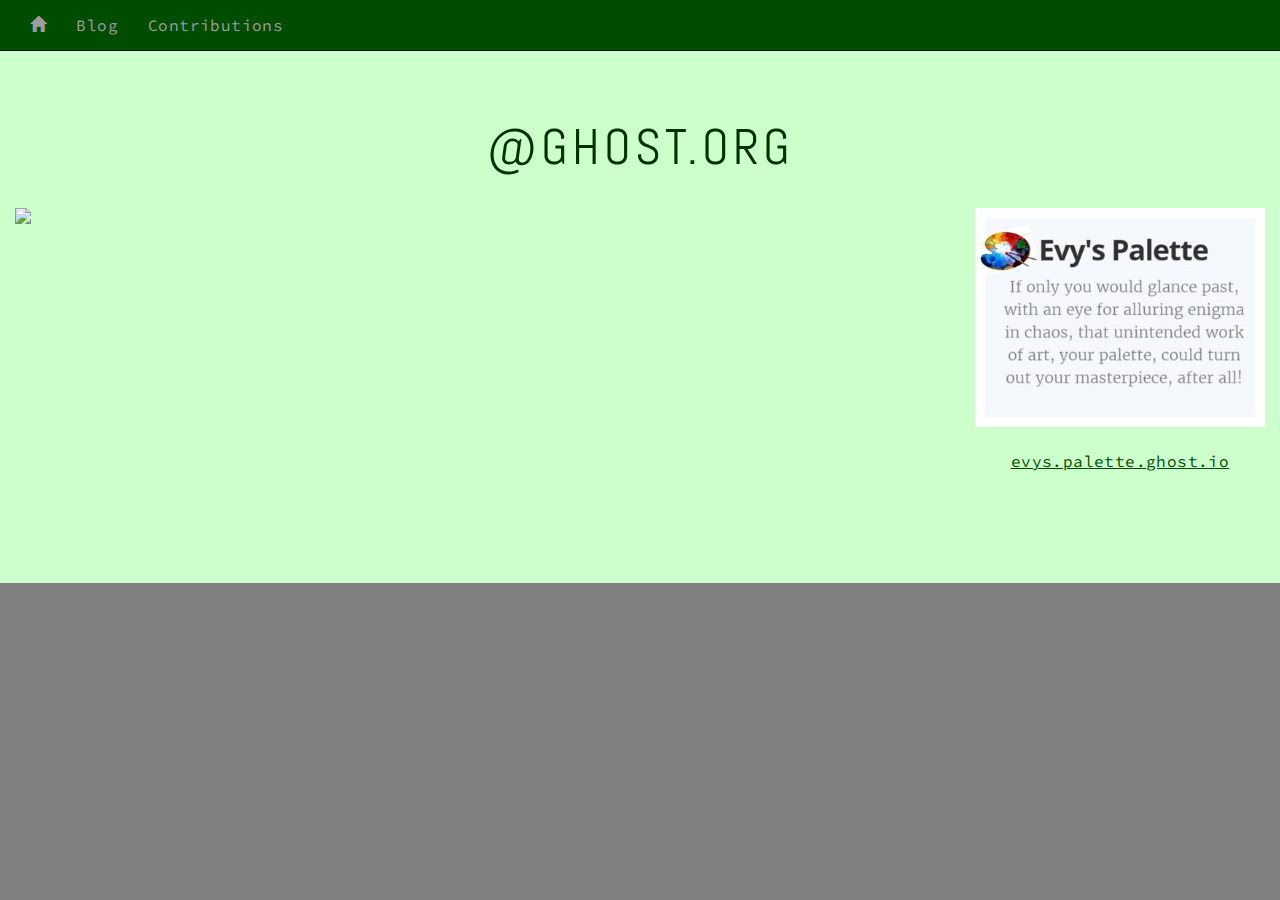
==== HTML_Portfolio_Blog.html @ 56db3473 "Adding files" ====
<!DOCTYPE html>
<html lang="en">
<head>
  <title> Evy's Palette </title>

  <meta charset="UTF-8">
  <meta name="viewport" content="width=device-width, initial-scale=1">

  <link type="text/css" rel="stylesheet" href="CSS_Portfolio.css"/>
  <link type="text/css" rel="stylesheet" href="http://maxcdn.bootstrapcdn.com/bootstrap/3.3.6/css/bootstrap.min.css">

  <link href='https://fonts.googleapis.com/css?family=Source+Code+Pro' rel='stylesheet' type='text/css' />
  <link href='https://fonts.googleapis.com/css?family=Abel' rel='stylesheet' type='text/css' />

  <script src="Script_Portfolio.js"></script>
  <script src="https://ajax.googleapis.com/ajax/libs/jquery/1.12.2/jquery.min.js"></script>
  <script src="http://maxcdn.bootstrapcdn.com/bootstrap/3.3.6/js/bootstrap.min.js"></script>
</head>
<body style="background-color: grey;">
<div id="AllContent">


<!--Navigation-->
<nav class="navbar navbar-inverse navbar-fixed-top">
  <div id="navdiv" class="container-fluid">
    <div class="navbar-header">
      <button type="button" class="navbar-toggle" data-toggle="collapse" data-target="#myNavbar">
        <span class="icon-bar"></span>
        <span class="icon-bar"></span>
        <span class="icon-bar"></span> 
      </button>
    </div>
    <div class="collapse navbar-collapse" id="myNavbar">
      <ul class="nav navbar-nav">
		<li><a href="HTML_Portfolio_Home.html"><span class="glyphicon glyphicon glyphicon-home"></span></a></li>
		<li><a href="HTML_Portfolio_Blog.html">Blog</a></li>
        <li><a href="HTML_Portfolio_Contributions.html">Contributions</a></li>
      </ul>
     </div>
   </div>
</nav>

<!--About-->    
<div id="blogdiv" class="container-fluid bodyContent">
		
	<h1 class="TabHeader"> @ghost.org</h1><br/>
    <div class="row">
      	<div class="col-md-9">
			<img class="img-responsive" src="Images/coming_soon_blog.png"><br/><br/>
		</div>
		<div class="col-md-3">
			<img class="img-responsive" src="Images/palette_description.jpg"><br/>
			<p style="text-decoration: underline;">evys.palette.ghost.io</p>
		</div>
   </div>
</div> 
	
</div>
</body>
</html>
---- CSS_Portfolio.css ----
#AllContent
{
	font-family: "Source Code Pro", Georgia;
  	font-size: 16px;
	letter-spacing: 0.4px;
	background-color: #ccffcc;
	color: #004d00;	/* All text color*/
	margin-left:auto;
	margin-right:auto;
	text-align: center;

}

.bodyContent
{
	padding-top: 100px; 
	padding-bottom: 100px; 
}

#navdiv	/* Navigation bar */
{	
	background:#004d00; 	
}

.TabHeader	/*Page header*/
{
	text-align: center;
  	font-family: Abel, Arial;
  	font-size: 50px;
  	letter-spacing: 4px;
  	text-transform: uppercase;
  	color: #003300;
}

#PortfolioDesc
{
	width:80%;
	margin-left:auto;
	margin-right:auto;
	
}

#contactdiv
{
	width:80%;
	margin-left:auto;
	margin-right:auto;
}

#aboutME
{
	text-align: left;
}

a:hover
{
	text-decoration:none !important;
}

.card{
  width:250px;
  height: 200px;
  border:5px ridge #d2a479;
  text-align: center;
  margin:auto;
  display: table-cell;
  vertical-align: middle;
  cursor:pointer;
}
#card:hover{
  opacity: 0.8;
}

#contributionsdiv
{
	width:80%;
	margin-bottom:20px;
}


.slideCaption
{
	background-image: url("Images/K_Mart 2_Caption.jpg");
	height:650px; 
	width:100%; 
	display:table;
	
}

#caption
{
	display: table-cell;
    vertical-align: middle;
	font-size: 35px;
	font-weight: bold;
}

.fadeIn
{
	animation: fade-in 1s ease-in-out;
	animation-fill-mode: backwards; 
}

@keyframes fade-in {
	0% { 
		opacity: 0;
	}
	100% { 
		opacity: 1;
	}
}
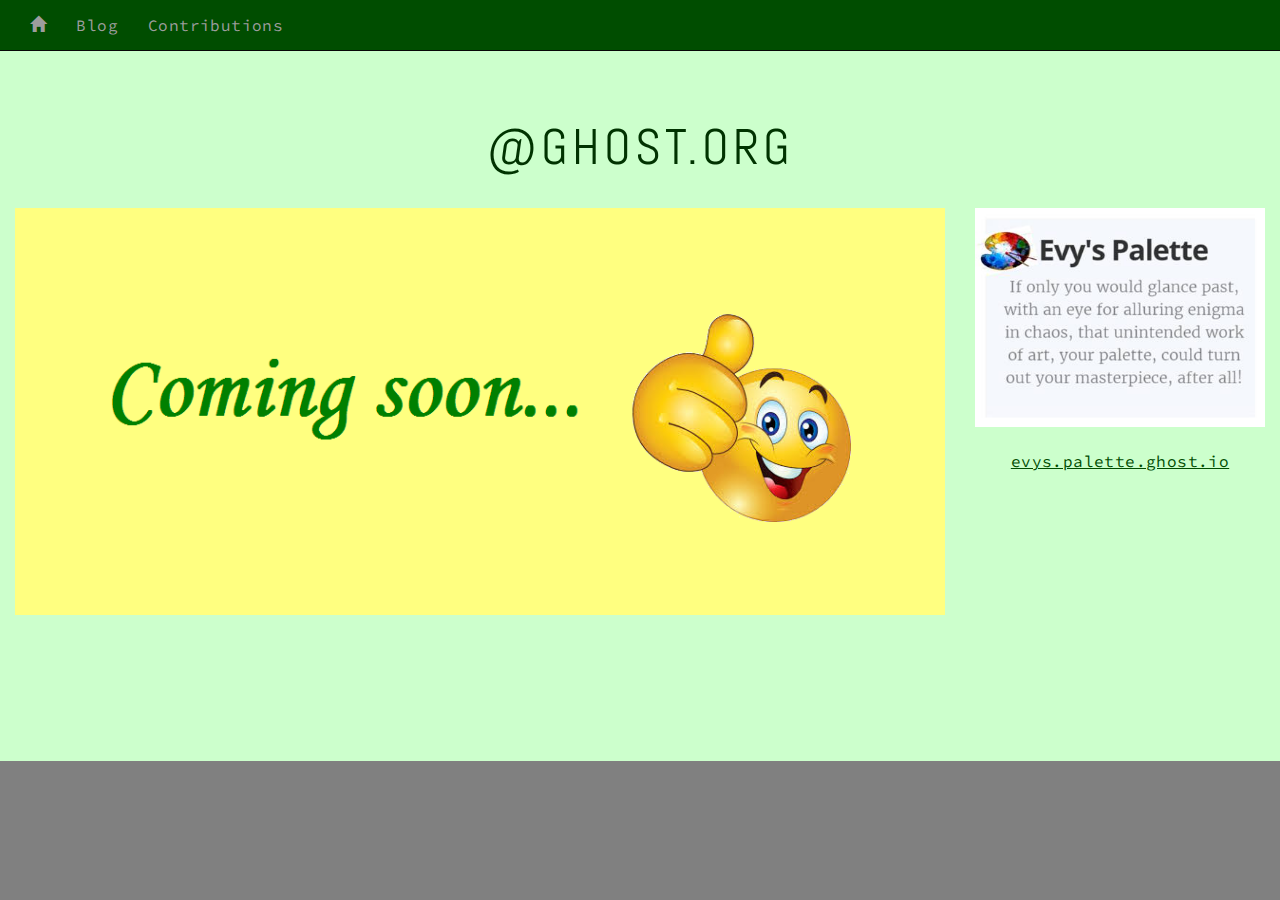
==== commit ad43aba7: "image" ====
--- a/HTML_Portfolio_Blog.html
+++ b/HTML_Portfolio_Blog.html
@@ -32,7 +32,7 @@
     </div>
     <div class="collapse navbar-collapse" id="myNavbar">
       <ul class="nav navbar-nav">
-		<li><a href="HTML_Portfolio_Home.html"><span class="glyphicon glyphicon glyphicon-home"></span></a></li>
+		<li><a href="index.html"><span class="glyphicon glyphicon glyphicon-home"></span></a></li>
 		<li><a href="HTML_Portfolio_Blog.html">Blog</a></li>
         <li><a href="HTML_Portfolio_Contributions.html">Contributions</a></li>
       </ul>
@@ -46,7 +46,7 @@
 	<h1 class="TabHeader"> @ghost.org</h1><br/>
     <div class="row">
       	<div class="col-md-9">
-			<img class="img-responsive" src="Images/coming_soon_blog.png"><br/><br/>
+			<img class="img-responsive" src="Images/coming_soon_blog.PNG"><br/><br/>
 		</div>
 		<div class="col-md-3">
 			<img class="img-responsive" src="Images/palette_description.jpg"><br/>
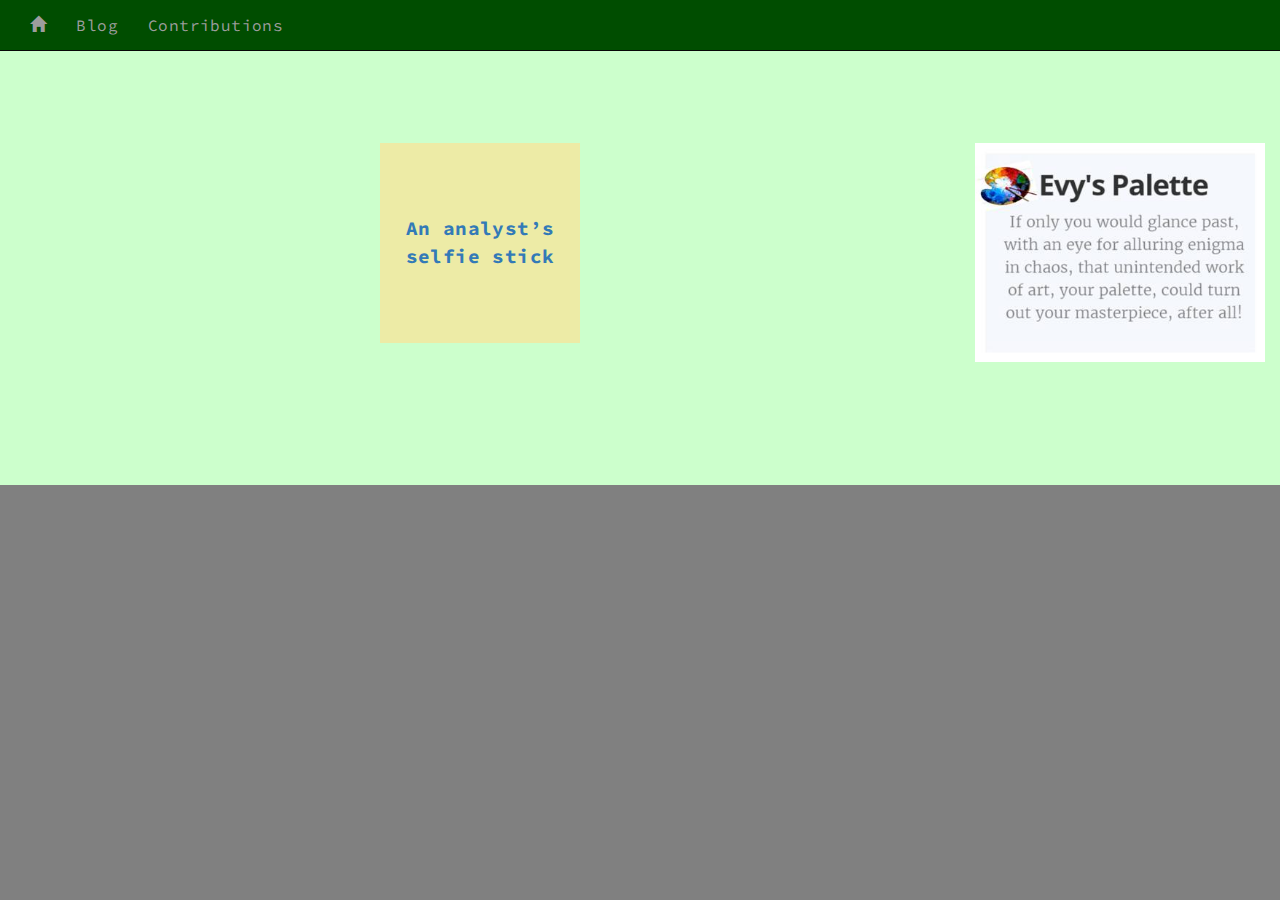
==== commit a6a7f812: "adding blog" ====
--- a/HTML_Portfolio_Blog.html
+++ b/HTML_Portfolio_Blog.html
@@ -43,14 +43,19 @@
 <!--About-->    
 <div id="blogdiv" class="container-fluid bodyContent">
 		
-	<h1 class="TabHeader"> @ghost.org</h1><br/>
+	<h1 class="TabHeader"></h1><br/>
     <div class="row">
       	<div class="col-md-9">
-			<img class="img-responsive" src="Images/coming_soon_blog.PNG"><br/><br/>
+				<a href="blog-an-analysts-selfie-stick.html">
+				<div id="blog1" style="border-style: none; background-color:#edeba6; width:200px;height:200px; font-size:1.2em; margin:auto; display: table-cell; vertical-align: middle;">
+					<p style="margin:auto;"><b>An analyst’s selfie stick</b></p>
+				</div>
+				</a>
+			<br/><br/>
 		</div>
 		<div class="col-md-3">
 			<img class="img-responsive" src="Images/palette_description.jpg"><br/>
-			<p style="text-decoration: underline;">evys.palette.ghost.io</p>
+			
 		</div>
    </div>
 </div> 
